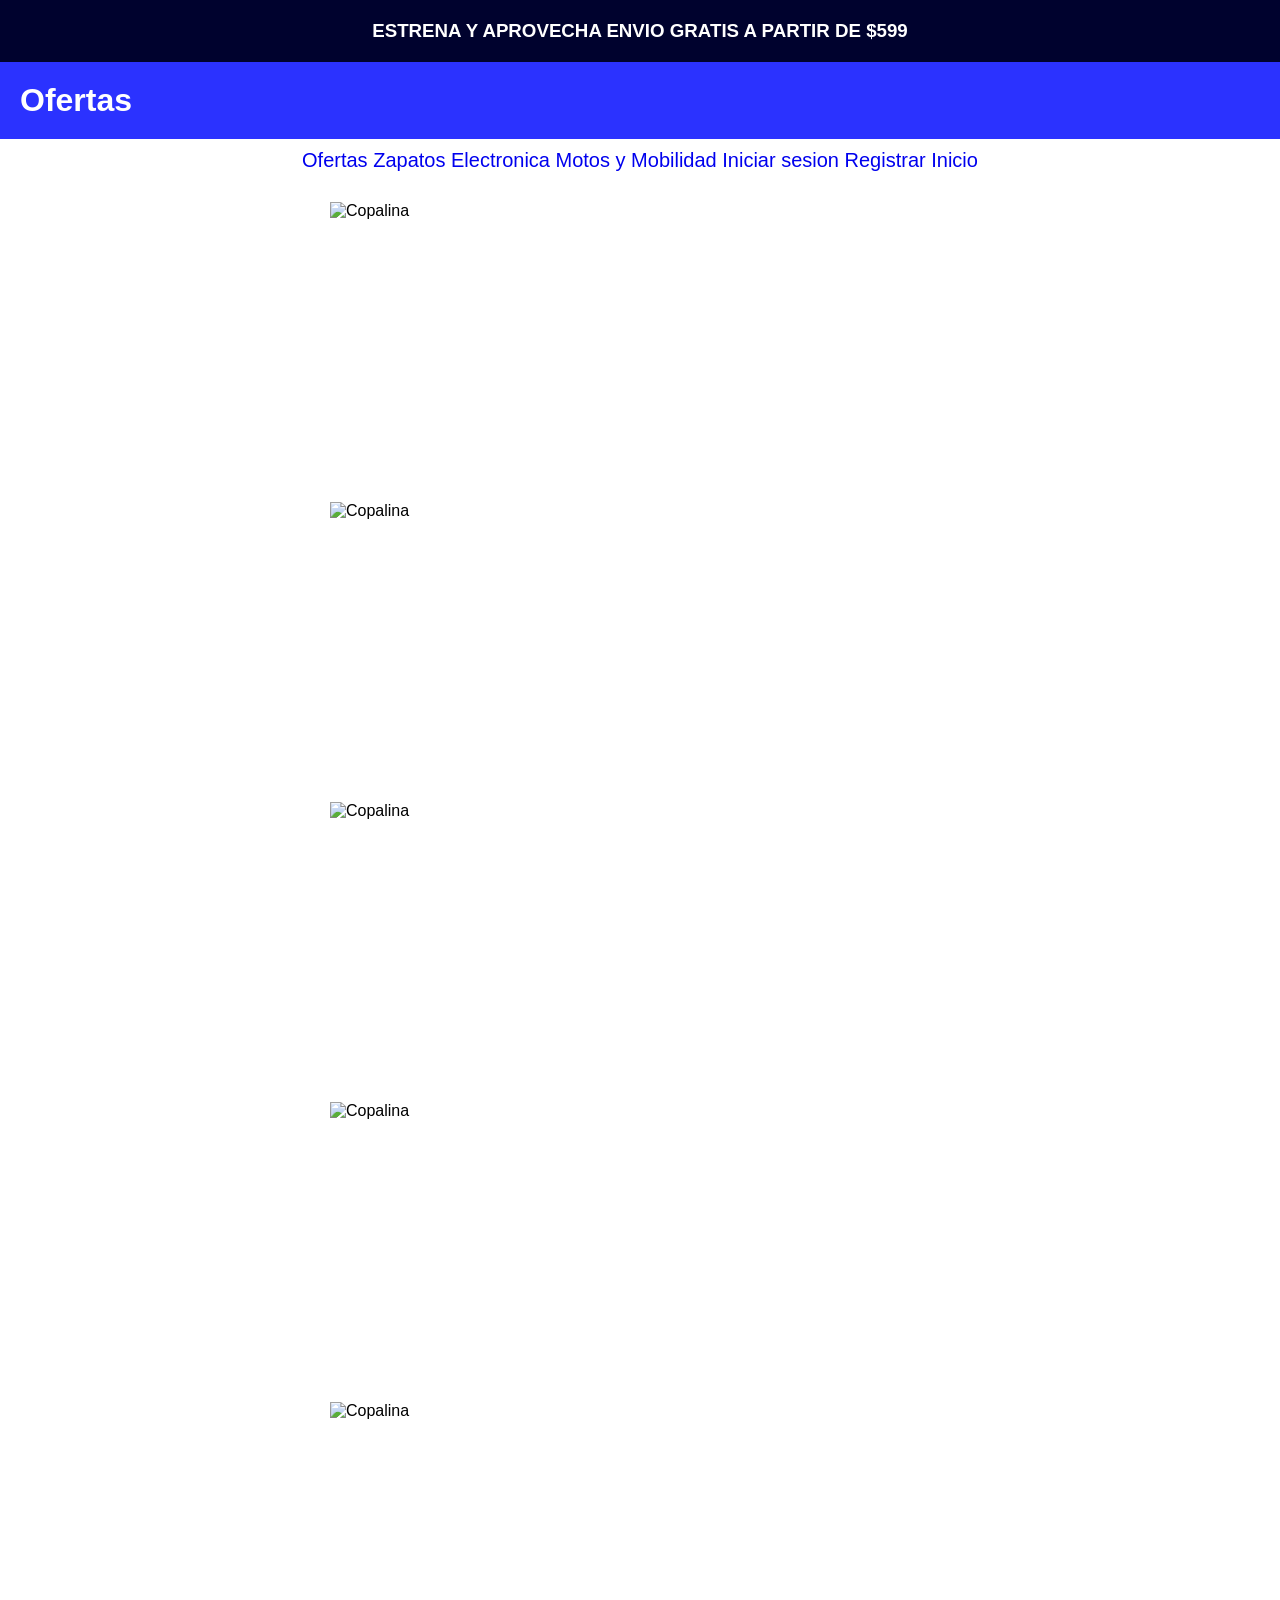
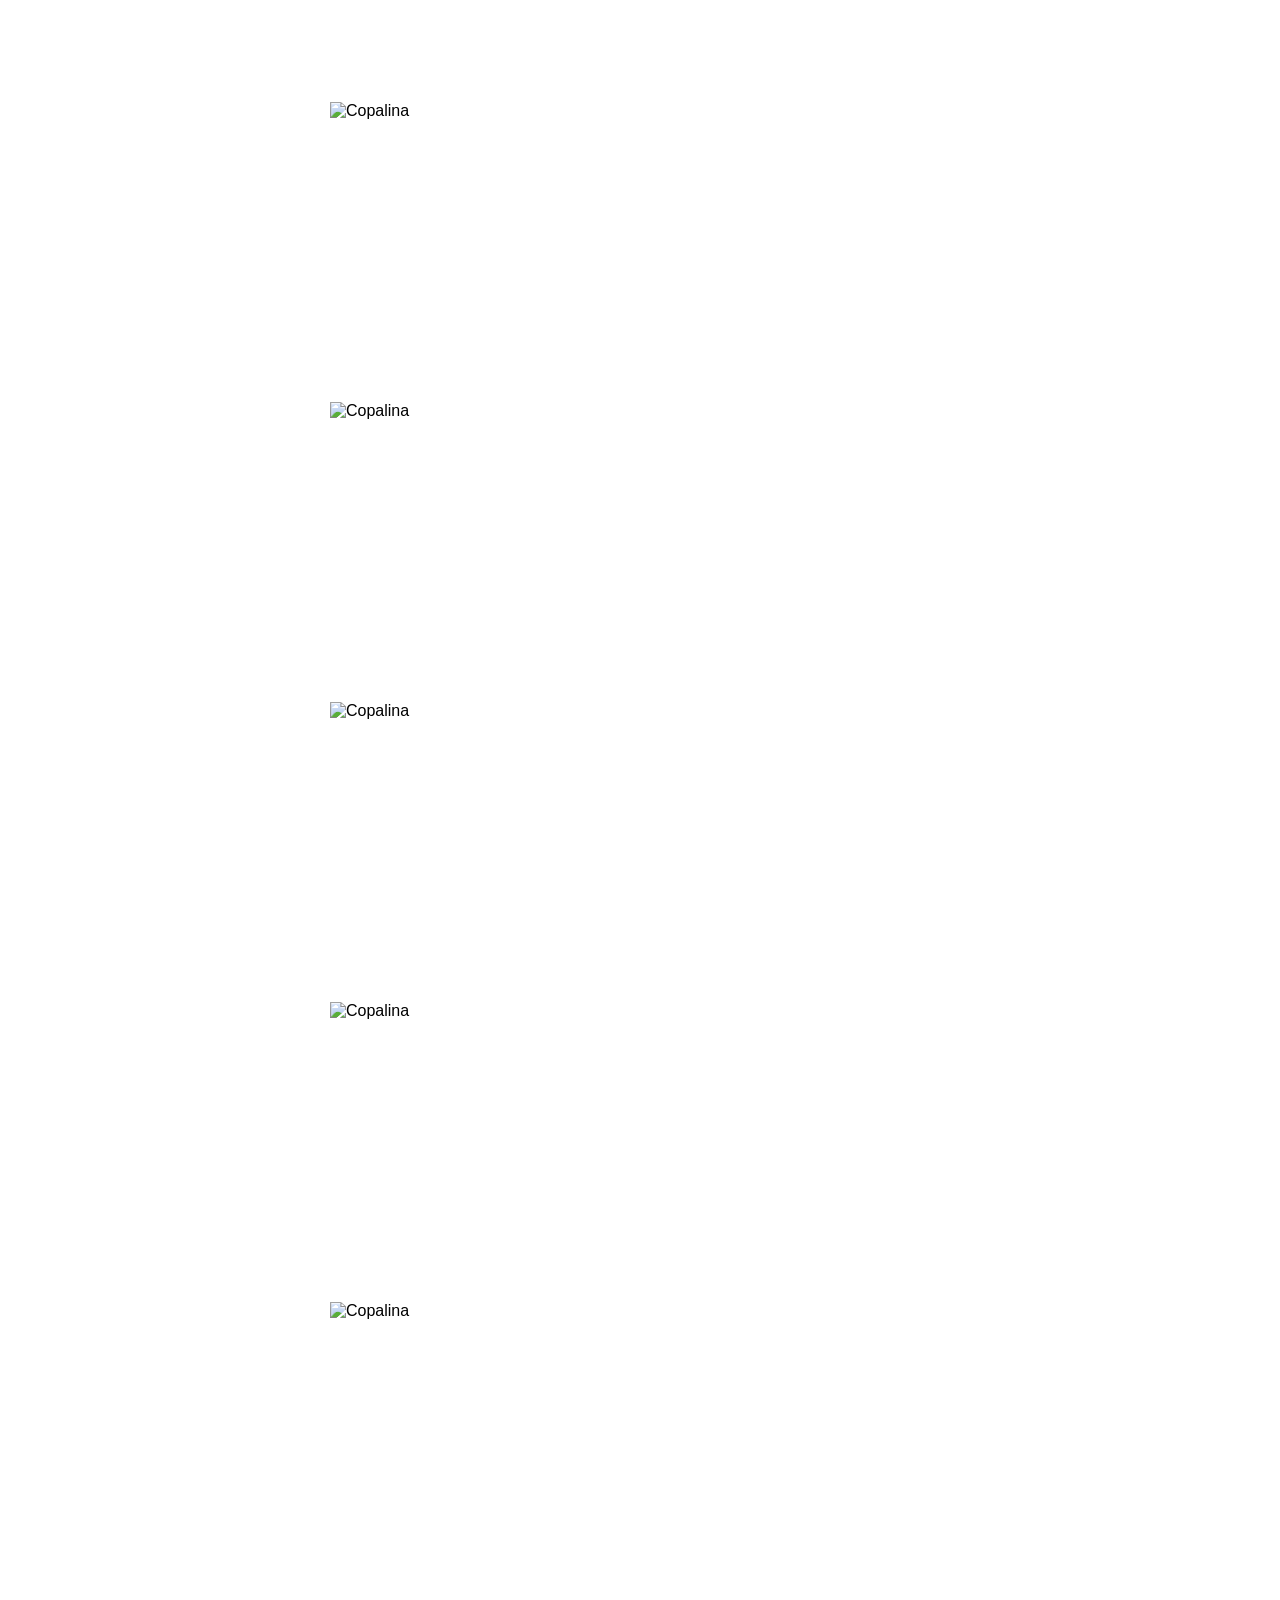
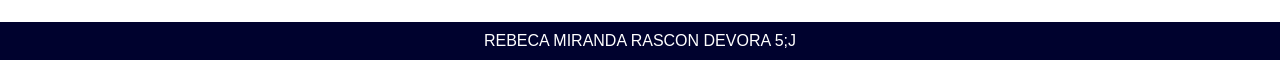
==== ofertas.html @ 31a98777 "Create ofertas.html" ====
<!DOCTYPE html>
<html lang="es">
<!-- Datos de la pagina -->
<head>
  <meta charset="UTF-8">
  <meta name="viewport" content="width=device-width, initial-scale=1.0">
  <title>Copalina</title>
  <link rel="stylesheet" href="estilos.css">
</head>

<!-- Contenido visible -->
<body>
  <!-- Aviso de envio gratis -->
  <div class="aviso">
    <h3>ESTRENA Y APROVECHA ENVIO GRATIS A PARTIR DE $599</h3>
  </div>

  <!-- Encabezado con el nombre del sitio -->
  <header>
    <h1>Ofertas</h1>
  </header>

  <!-- Menu de navegacion -->
  <nav>
    <a href="ofertas.html">Ofertas</a>
    <a href="zapatos.html">Zapatos</a>
    <a href="elec.html">Electronica</a>
    <a href="motos.html">Motos y Mobilidad</a>
    <a href="sesion.html">Iniciar sesion</a>
    <a href="registro.html">Registrar</a>
    <a href="index.html">Inicio</a>
  </nav>

  <!-- Imagen principal -->
  <main>
    <img src="o1.png" alt="Copalina" width="200" height="300">
    <img src="o2.png" alt="Copalina" width="200" height="300">
    <img src="o3.png" alt="Copalina" width="200" height="300">
    <img src="o4.png" alt="Copalina" width="200" height="300">
    <img src="o5.png" alt="Copalina" width="200" height="300">
    <img src="o6.png" alt="Copalina" width="200" height="300">
    <img src="o7.png" alt="Copalina" width="200" height="300">
    <img src="o8.png" alt="Copalina" width="200" height="300">
    <img src="o9.png" alt="Copalina" width="200" height="300">
    <img src="o10.png" alt="Copalina" width="200" height="300">
  </main>

  <!-- Pie de pagina -->
  <footer>
    <p>REBECA MIRANDA RASCON DEVORA 5;J</p>
  </footer>
</body>
</html>
---- estilos.css ----
body {
  font-family: Helvetica, sans-serif;
  margin: 0;
}

h3 {
  text-align: center;
  color: white;
  padding: 20px;
  margin: 0;
}

.aviso {
  background-color: #00022e;
}

header {
  background-color: #2b32ff;
}

h1 {
  color: white;
  padding: 20px;
  margin: 0;
}

img {
  display: block;
  margin: auto;
  width: 50%;
}

footer {
  background-color: #00022e;
}

footer p {
  text-align: center;
  color: white;
  padding: 10px;
  margin: 0;
}

nav {
  text-align: center;
  font-size: 20px;
  padding: 10px;
  margin: 0 30px;
}

a {
  text-decoration: none;
  transition: background-color 0.3s;
}

a:hover {
  background-color: #ffffbf;
}

main {
  padding: 20px;
}

form {
  max-width: 350px;
  background-color: white;
  padding: 20px;
  margin: 0 auto;
  border-radius: 8px;
  box-shadow: 0 2px 8px rgba(0, 0, 0, 0.2);
}

input {
  width: 100%;
  padding: 8px;
  margin: 6px 0 14px;
  box-sizing: border-box;
}

.botones {
  display: flex;
  gap: 10px;
}

.btn {
  padding: 8px 16px;
  cursor: pointer;
}

.enlaces {
  text-align: center;
  line-height: 1.8;
}

.mensaje {
  padding: 10px;
  margin-bottom: 14px;
  border-radius: 4px;
}

.mensaje[hidden] {
  display: none;
}

.error {
  background-color: #fdecec;
  color: #8a1c14;
}

.exito {
  background-color: #e7f6ec;
  color: #14532d;
}
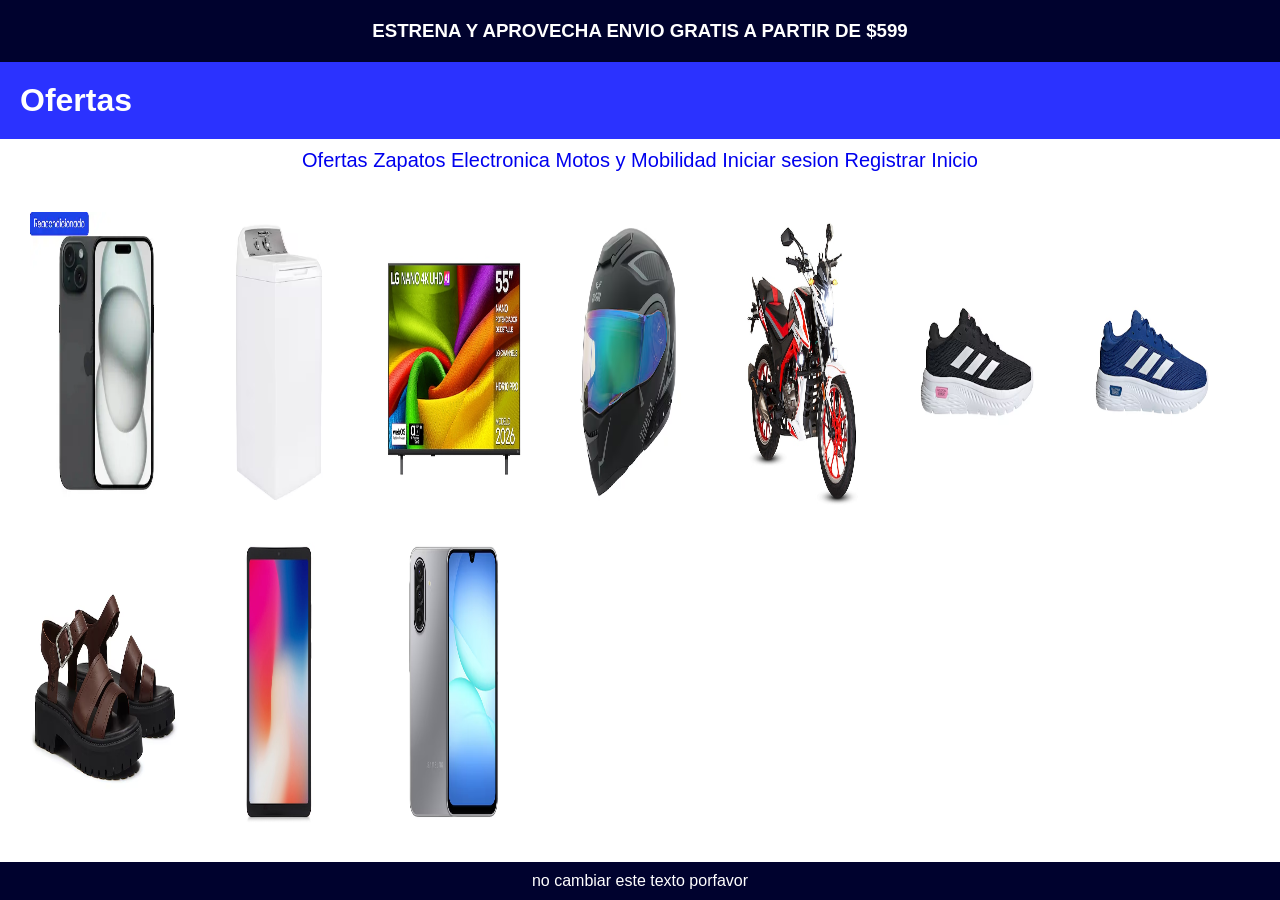
==== commit 52dc9108: "Update ofertas.html" ====
--- a/ofertas.html
+++ b/ofertas.html
@@ -33,21 +33,21 @@
 
   <!-- Imagen principal -->
   <main>
-    <img src="o1.png" alt="Copalina" width="200" height="300">
-    <img src="o2.png" alt="Copalina" width="200" height="300">
-    <img src="o3.png" alt="Copalina" width="200" height="300">
-    <img src="o4.png" alt="Copalina" width="200" height="300">
-    <img src="o5.png" alt="Copalina" width="200" height="300">
-    <img src="o6.png" alt="Copalina" width="200" height="300">
-    <img src="o7.png" alt="Copalina" width="200" height="300">
-    <img src="o8.png" alt="Copalina" width="200" height="300">
-    <img src="o9.png" alt="Copalina" width="200" height="300">
-    <img src="o10.png" alt="Copalina" width="200" height="300">
+    <img class="lado-a-lado" src="o1.png" alt="Copalina" width="200" height="300">
+    <img class="lado-a-lado" src="o2.png" alt="Copalina" width="200" height="300">
+    <img class="lado-a-lado" src="o3.png" alt="Copalina" width="200" height="300">
+    <img class="lado-a-lado" src="o4.png" alt="Copalina" width="200" height="300">
+    <img class="lado-a-lado" src="o5.png" alt="Copalina" width="200" height="300">
+    <img class="lado-a-lado" src="o6.png" alt="Copalina" width="200" height="300">
+    <img class="lado-a-lado" src="o7.png" alt="Copalina" width="200" height="300">
+    <img class="lado-a-lado" src="o8.png" alt="Copalina" width="200" height="300">
+    <img class="lado-a-lado" src="o9.png" alt="Copalina" width="200" height="300">
+    <img class="lado-a-lado" src="o10.png" alt="Copalina" width="200" height="300">
   </main>
 
   <!-- Pie de pagina -->
   <footer>
-    <p>REBECA MIRANDA RASCON DEVORA 5;J</p>
+    <p>no cambiar este texto porfavor</p>
   </footer>
 </body>
 </html>
--- a/estilos.css
+++ b/estilos.css
@@ -1,8 +1,10 @@
+/* Letra y margen de toda la pagina */
 body {
   font-family: Helvetica, sans-serif;
   margin: 0;
 }
 
+/* Texto del aviso de arriba */
 h3 {
   text-align: center;
   color: white;
@@ -10,26 +12,39 @@
   margin: 0;
 }
 
+/* Color del aviso */
 .aviso {
   background-color: #00022e;
 }
 
+/* Barra azul con el nombre */
 header {
   background-color: #2b32ff;
 }
 
+/* Titulo principal */
 h1 {
   color: white;
   padding: 20px;
   margin: 0;
 }
 
-img {
+/* Imagen principal: centrada y al 50% */
+.imagen-principal {
   display: block;
   margin: auto;
   width: 50%;
 }
 
+/* Imágenes pequeñas: lado a lado */
+.lado-a-lado {
+  display: inline-block;
+  width: 150px;   /* ajusta el tamaño */
+  margin: 10px;
+  vertical-align: top;
+}
+
+/* Pie de pagina */
 footer {
   background-color: #00022e;
 }
@@ -41,6 +56,7 @@
   margin: 0;
 }
 
+/* Menu de enlaces */
 nav {
   text-align: center;
   font-size: 20px;
@@ -48,11 +64,13 @@
   margin: 0 30px;
 }
 
+/* Enlaces sin subrayado */
 a {
   text-decoration: none;
   transition: background-color 0.3s;
 }
 
+/* Color al pasar el mouse sobre un enlace */
 a:hover {
   background-color: #ffffbf;
 }
@@ -61,6 +79,7 @@
   padding: 20px;
 }
 
+/* Caja de los formularios */
 form {
   max-width: 350px;
   background-color: white;
@@ -70,6 +89,7 @@
   box-shadow: 0 2px 8px rgba(0, 0, 0, 0.2);
 }
 
+/* Cajas de texto */
 input {
   width: 100%;
   padding: 8px;
@@ -77,6 +97,7 @@
   box-sizing: border-box;
 }
 
+/* Botones del formulario */
 .botones {
   display: flex;
   gap: 10px;
@@ -92,6 +113,7 @@
   line-height: 1.8;
 }
 
+/* Cuadro de mensajes */
 .mensaje {
   padding: 10px;
   margin-bottom: 14px;
@@ -102,11 +124,13 @@
   display: none;
 }
 
+/* Mensaje de error en rojo */
 .error {
   background-color: #fdecec;
   color: #8a1c14;
 }
 
+/* Mensaje de exito en verde */
 .exito {
   background-color: #e7f6ec;
   color: #14532d;
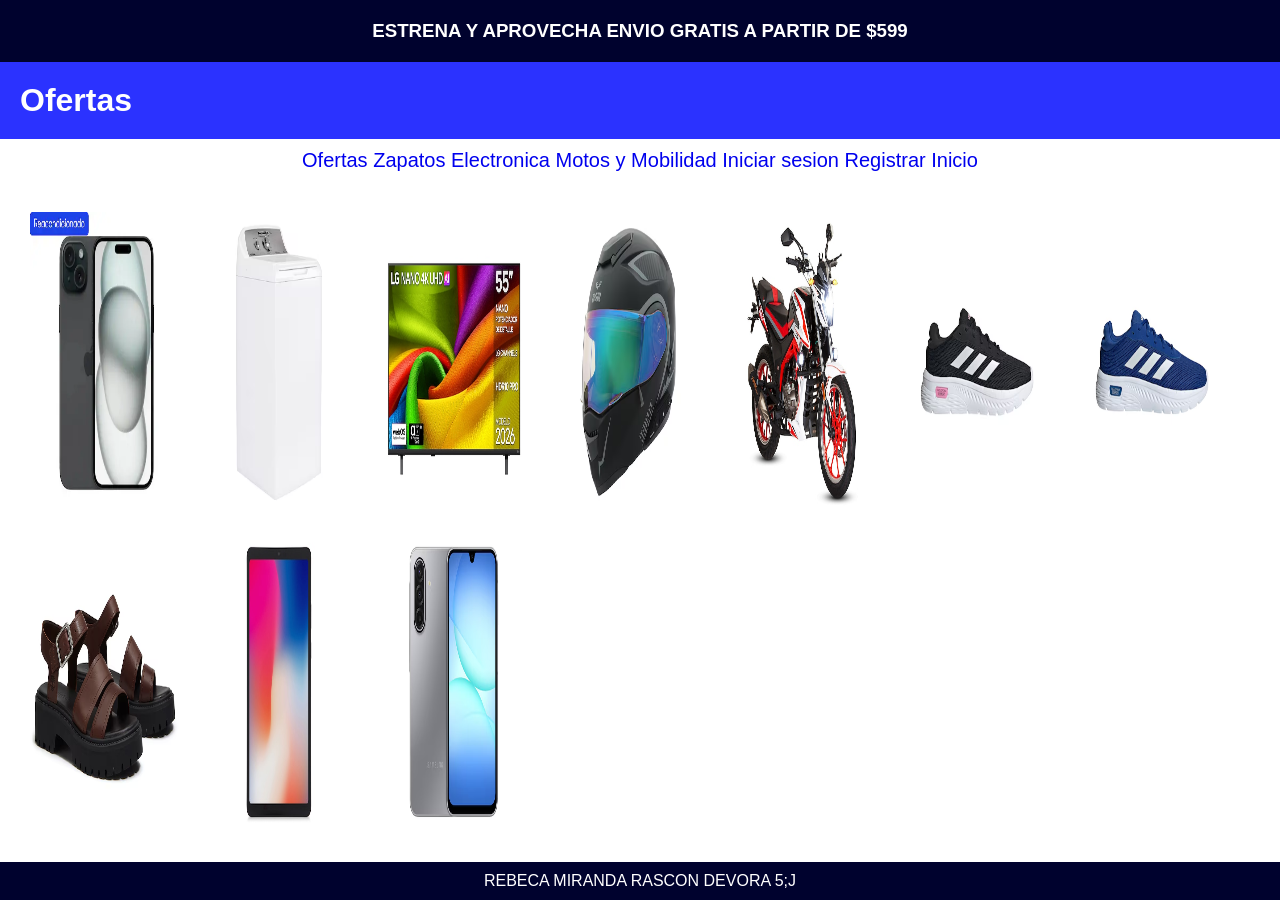
==== commit 5946c42d: "Update image sizes and footer text in ofertas.html" ====
--- a/ofertas.html
+++ b/ofertas.html
@@ -33,21 +33,21 @@
 
   <!-- Imagen principal -->
   <main>
-    <img class="lado-a-lado" src="o1.png" alt="Copalina" width="200" height="300">
-    <img class="lado-a-lado" src="o2.png" alt="Copalina" width="200" height="300">
-    <img class="lado-a-lado" src="o3.png" alt="Copalina" width="200" height="300">
-    <img class="lado-a-lado" src="o4.png" alt="Copalina" width="200" height="300">
-    <img class="lado-a-lado" src="o5.png" alt="Copalina" width="200" height="300">
-    <img class="lado-a-lado" src="o6.png" alt="Copalina" width="200" height="300">
-    <img class="lado-a-lado" src="o7.png" alt="Copalina" width="200" height="300">
-    <img class="lado-a-lado" src="o8.png" alt="Copalina" width="200" height="300">
-    <img class="lado-a-lado" src="o9.png" alt="Copalina" width="200" height="300">
-    <img class="lado-a-lado" src="o10.png" alt="Copalina" width="200" height="300">
+    <img class="lado-a-lado" src="o1.png" alt="Copalina" width="500" height="300">
+    <img class="lado-a-lado" src="o2.png" alt="Copalina" width="500" height="300">
+    <img class="lado-a-lado" src="o3.png" alt="Copalina" width="500" height="300">
+    <img class="lado-a-lado" src="o4.png" alt="Copalina" width="500" height="300">
+    <img class="lado-a-lado" src="o5.png" alt="Copalina" width="500" height="300">
+    <img class="lado-a-lado" src="o6.png" alt="Copalina" width="500" height="300">
+    <img class="lado-a-lado" src="o7.png" alt="Copalina" width="500" height="300">
+    <img class="lado-a-lado" src="o8.png" alt="Copalina" width="500" height="300">
+    <img class="lado-a-lado" src="o9.png" alt="Copalina" width="500" height="300">
+    <img class="lado-a-lado" src="o10.png" alt="Copalina" width="500" height="300">
   </main>
 
   <!-- Pie de pagina -->
   <footer>
-    <p>no cambiar este texto porfavor</p>
+    <p>REBECA MIRANDA RASCON DEVORA 5;J</p>
   </footer>
 </body>
 </html>
